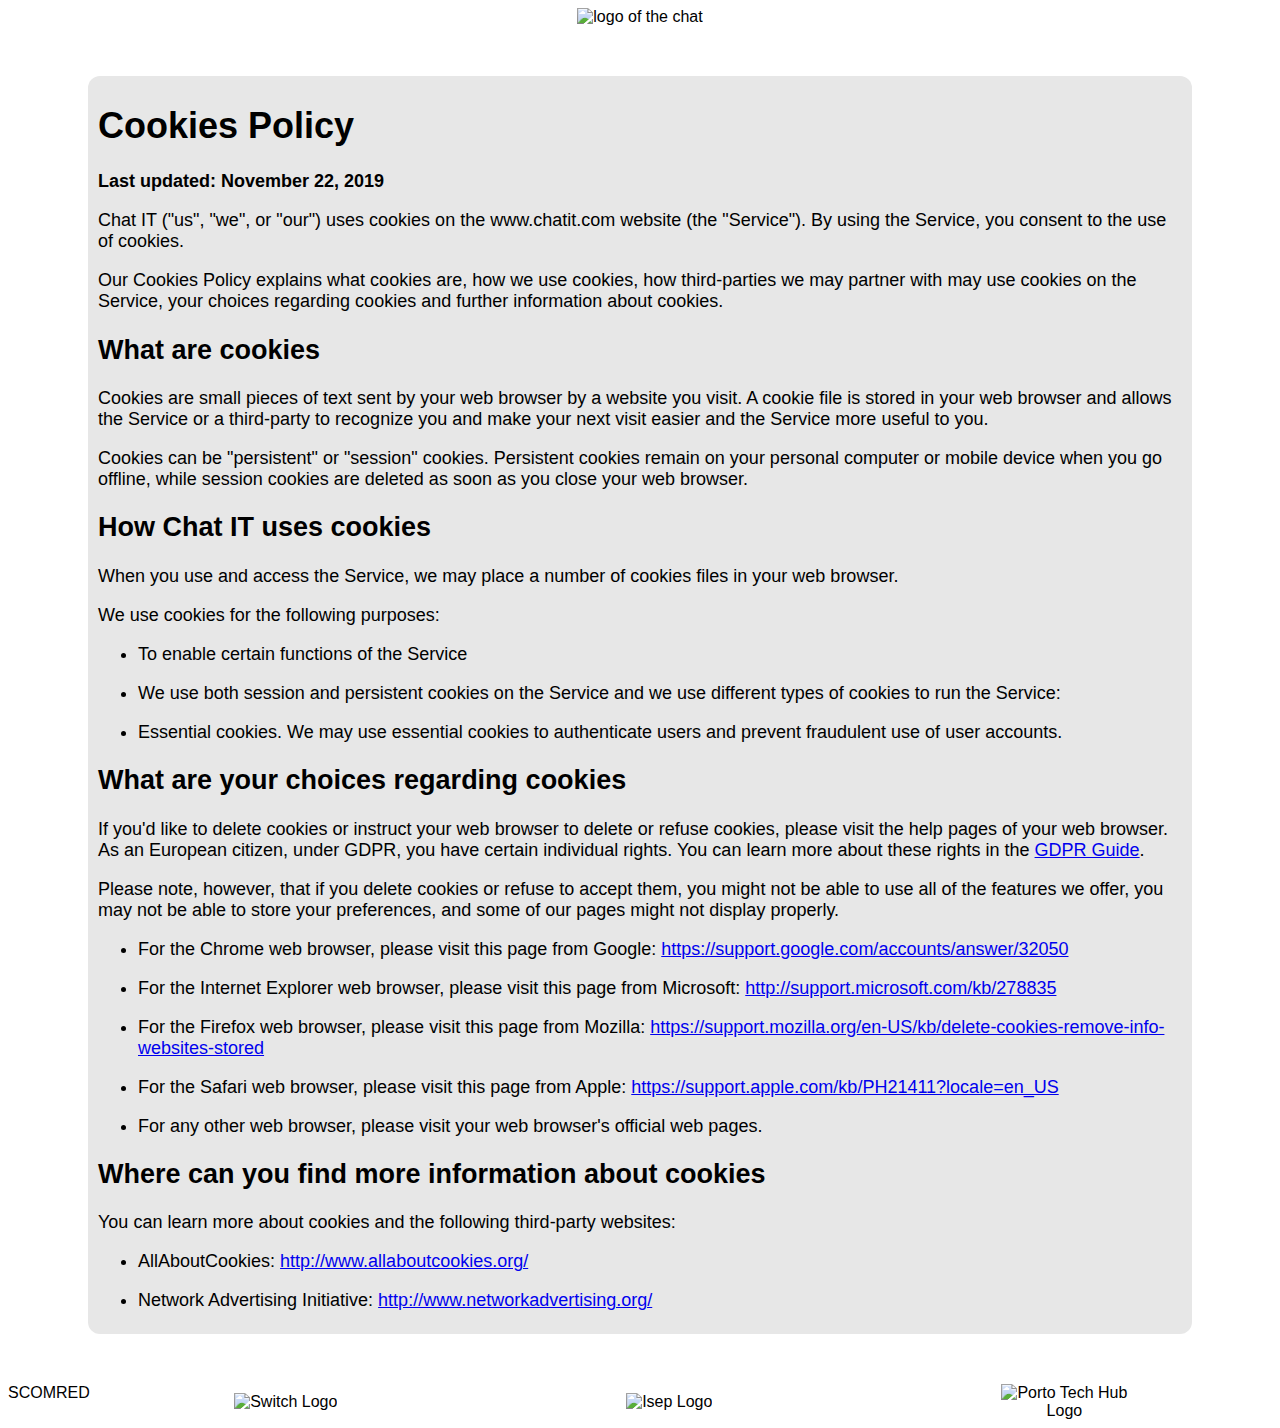
==== src/CookiesPolicy.html @ 6f239bda "Added: Cookies Policy - HTML + CSS" ====
<!DOCTYPE html>
<html lang="en">
<head>
    <meta charset="UTF-8">
    <meta name="viewport" content="width=device-width, initial-scale=1.0">
    <meta name="description" content="Chat IT - Cookies Policy">
    <meta name="Keywords" content="Chat, WebChat, Chat IT, HTML, CSS, JavaScript, Live Chat, Chatrooms">
    <meta name="author" content = "SWitCH - Alexandre Oliveira, Diana Dias, Elsa Almeida, Gabriel Pereira,
                                    João Cardoso, Marta Cardoso, Marta Pinheiro, Marta Ribeiro, Raquel Santos">
    <title>Chat IT - Cookies Policy</title>

    <link type="text/css" rel="stylesheet" href="static/CSS/CookiesPolicy.css"/>

</head>
<body>
    <header>
        <img id="logoGrande" src="https://imgur.com/xFcwjDx.png" alt="logo of the chat">
    </header>

    <!-- This Cookies Policy has been created with the help of Cookies Policy Generator
    (https://www.termsfeed.com/cookies-policy/0db3aecf33addfb12ab68d37526af640) -->

    <div class="cookiesPolicyBody">

        <div>
            <h1>Cookies Policy</h1>

            <p><b>Last updated: November 22, 2019</b></p>

            <p>Chat IT ("us", "we", or "our") uses cookies on the www.chatit.com website (the "Service").
                By using the Service, you consent to the use of cookies.</p>

            <p>Our Cookies Policy explains what cookies are, how we use cookies, how third-parties we may partner with may use cookies on the Service,
                your choices regarding cookies and further information about cookies.</p>

        </div>

        <div>
            <h2>What are cookies</h2>

            <p>Cookies are small pieces of text sent by your web browser by a website you visit.
                A cookie file is stored in your web browser and allows the Service or a third-party to recognize you and make your next visit easier
                and the Service more useful to you.</p>

            <p>Cookies can be "persistent" or "session" cookies. Persistent cookies remain on your personal computer or mobile device when you go
                offline, while session cookies are deleted as soon as you close your web browser.</p>

        </div>

        <div>
            <h2>How Chat IT uses cookies</h2>

            <p>When you use and access the Service, we may place a number of cookies files in your web browser.</p>

            <p>We use cookies for the following purposes:</p>

            <ul>
                <li><p>To enable certain functions of the Service</p> </li>

                <li> <p>We use both session and persistent cookies on the Service and we use different types of cookies to run the Service:</p></li>

                <li>  <p>Essential cookies. We may use essential cookies to authenticate users and prevent fraudulent use of user accounts.</p></li>

            </ul>

        </div>

        <div>
            <h2>What are your choices regarding cookies</h2>

            <p>If you'd like to delete cookies or instruct your web browser to delete or refuse cookies, please visit the help pages of
                your web browser. As an European citizen, under GDPR, you have certain individual rights.
                You can learn more about these rights in the
                <a href="https://termsfeed.com/blog/gdpr/#Individual_Rights_Under_the_GDPR">GDPR Guide</a>.</p>

            <p>Please note, however, that if you delete cookies or refuse to accept them, you might not be able to use all of the features we offer,
                you may not be able to store your preferences, and some of our pages might not display properly.</p>

            <ul>
                <li>
                    <p>For the Chrome web browser, please visit this page from Google:
                        <a href="https://support.google.com/accounts/answer/32050">https://support.google.com/accounts/answer/32050</a></p>
                </li>
                <li>
                    <p>For the Internet Explorer web browser, please visit this page from Microsoft:
                        <a href="http://support.microsoft.com/kb/278835">http://support.microsoft.com/kb/278835</a></p>
                </li>
                <li>
                    <p>For the Firefox web browser, please visit this page from Mozilla:
                        <a href="https://support.mozilla.org/en-US/kb/delete-cookies-remove-info-websites-stored">https://support.mozilla.org/en-US/kb/delete-cookies-remove-info-websites-stored</a></p>
                </li>
                <li>
                    <p>For the Safari web browser, please visit this page from Apple:
                        <a href="https://support.apple.com/kb/PH21411?locale=en_US">https://support.apple.com/kb/PH21411?locale=en_US</a></p>
                </li>
                <li>
                    <p>For any other web browser, please visit your web browser's official web pages.</p>
                </li>
            </ul>

        </div>

        <div>

            <h2>Where can you find more information about cookies</h2>

            <p>You can learn more about cookies and the following third-party websites:</p>

            <ul>
                <li>
                    <p>AllAboutCookies: <a href="http://www.allaboutcookies.org/">http://www.allaboutcookies.org/</a></p>
                </li>
                <li>
                    <p>Network Advertising Initiative: <a href="http://www.networkadvertising.org/">http://www.networkadvertising.org/</a></p>
                </li>
            </ul>

        </div>

    </div>

    <footer>
        <div id="subjectName">SCOMRED</div>
        <img id="switchLogo" src="https://portotechhub.com/wp-content/themes/pth/images/brand.svg" alt="Switch Logo">
        <img id="isepLogo" src="http://www.isep.ipp.pt/images/ISEP_marca_cor.png" alt="Isep Logo">
        <img id="portoTechHubLogo" src="https://pontosdevista.pt/static/uploads/2019/06/primage-38128.png" alt="Porto Tech Hub Logo">
    </footer>

</body>
</html>
---- src/static/CSS/CookiesPolicy.css ----
* {
    box-sizing: border-box;
}

head, body{
    background-color: white;
    text-align: center;
    font-family:Trebuchet MS, sans-serif;
}

img {
    margin: auto;
    max-width: 10%;
}

header {
    display: flex;
    position: relative;
    top:0;
    left: 0;
    right: 0;
    background-color: white;
    text-align: center;
}

footer {
    display: flex;
    position: relative;
    bottom: 0;
    left: 0;
    right: 0;
    background-color: white;
    text-align: center;
}

#logoGrande {
    max-width: 15%;
}

.cookiesPolicyBody {
    width: auto;
    height: auto;
    display:inline-block;
    text-align: left;
    text-decoration: none;
    background-color: #e7e7e7;
    color: black;
    font-size: 18px;
    padding: 5px 10px;
    border-radius: 12px;
    font-family:Trebuchet MS, sans-serif;
    position: relative;
    margin: 50px 80px;
}

@media screen and (max-width: 1000px) {
    .cookiesPolicyBody {
        width: auto;
        height: auto;
        display: inline-block;
        border: #932D2D;
        text-align: left;
        text-decoration: none;
        background-color: #e7e7e7;
        color: black;
        font-size: 18px;
        padding: 5px 10px;
        border-radius: 12px;
        font-family: Trebuchet MS, sans-serif;
        position: relative;
        margin: 0;
    }
}
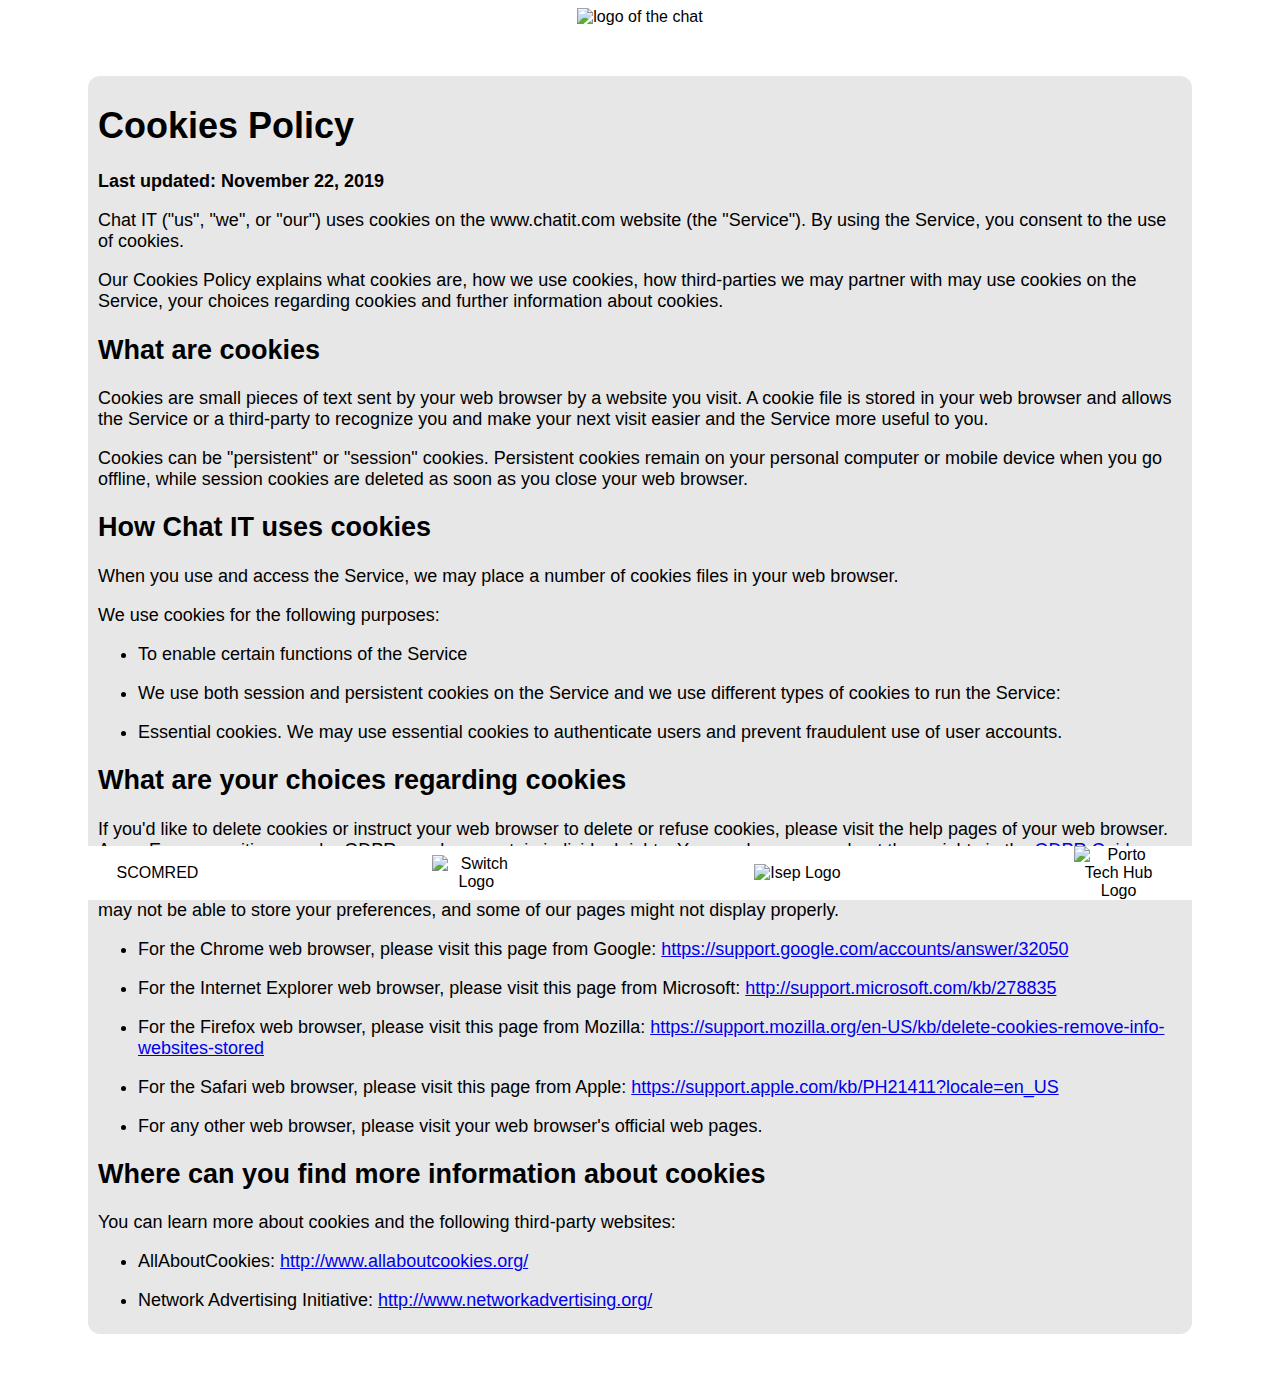
==== commit 50d223c9: "Comentários e correções dos mesmos terminada para o HTML e o JAVASCRIPT" ====
--- a/src/CookiesPolicy.html
+++ b/src/CookiesPolicy.html
@@ -5,126 +5,105 @@
     <meta name="viewport" content="width=device-width, initial-scale=1.0">
     <meta name="description" content="Chat IT - Cookies Policy">
     <meta name="Keywords" content="Chat, WebChat, Chat IT, HTML, CSS, JavaScript, Live Chat, Chatrooms">
-    <meta name="author" content = "SWitCH - Alexandre Oliveira, Diana Dias, Elsa Almeida, Gabriel Pereira,
+    <meta name="author" content="SWitCH - Alexandre Oliveira, Diana Dias, Elsa Almeida, Gabriel Pereira,
                                     João Cardoso, Marta Cardoso, Marta Pinheiro, Marta Ribeiro, Raquel Santos">
     <title>Chat IT - Cookies Policy</title>
-
     <link type="text/css" rel="stylesheet" href="static/CSS/CookiesPolicy.css"/>
-
+    <!--Webpage destinada a apresentar informações sobre o utilizador-->
 </head>
 <body>
-    <header>
-        <img id="logoGrande" src="https://imgur.com/xFcwjDx.png" alt="logo of the chat">
-    </header>
-
-    <!-- This Cookies Policy has been created with the help of Cookies Policy Generator
-    (https://www.termsfeed.com/cookies-policy/0db3aecf33addfb12ab68d37526af640) -->
-
-    <div class="cookiesPolicyBody">
-
-        <div>
-            <h1>Cookies Policy</h1>
-
-            <p><b>Last updated: November 22, 2019</b></p>
-
-            <p>Chat IT ("us", "we", or "our") uses cookies on the www.chatit.com website (the "Service").
-                By using the Service, you consent to the use of cookies.</p>
-
-            <p>Our Cookies Policy explains what cookies are, how we use cookies, how third-parties we may partner with may use cookies on the Service,
-                your choices regarding cookies and further information about cookies.</p>
-
-        </div>
-
-        <div>
-            <h2>What are cookies</h2>
-
-            <p>Cookies are small pieces of text sent by your web browser by a website you visit.
-                A cookie file is stored in your web browser and allows the Service or a third-party to recognize you and make your next visit easier
-                and the Service more useful to you.</p>
-
-            <p>Cookies can be "persistent" or "session" cookies. Persistent cookies remain on your personal computer or mobile device when you go
-                offline, while session cookies are deleted as soon as you close your web browser.</p>
-
-        </div>
-
-        <div>
-            <h2>How Chat IT uses cookies</h2>
-
-            <p>When you use and access the Service, we may place a number of cookies files in your web browser.</p>
-
-            <p>We use cookies for the following purposes:</p>
-
-            <ul>
-                <li><p>To enable certain functions of the Service</p> </li>
-
-                <li> <p>We use both session and persistent cookies on the Service and we use different types of cookies to run the Service:</p></li>
-
-                <li>  <p>Essential cookies. We may use essential cookies to authenticate users and prevent fraudulent use of user accounts.</p></li>
-
-            </ul>
-
-        </div>
-
-        <div>
-            <h2>What are your choices regarding cookies</h2>
-
-            <p>If you'd like to delete cookies or instruct your web browser to delete or refuse cookies, please visit the help pages of
-                your web browser. As an European citizen, under GDPR, you have certain individual rights.
-                You can learn more about these rights in the
-                <a href="https://termsfeed.com/blog/gdpr/#Individual_Rights_Under_the_GDPR">GDPR Guide</a>.</p>
-
-            <p>Please note, however, that if you delete cookies or refuse to accept them, you might not be able to use all of the features we offer,
-                you may not be able to store your preferences, and some of our pages might not display properly.</p>
-
-            <ul>
-                <li>
-                    <p>For the Chrome web browser, please visit this page from Google:
-                        <a href="https://support.google.com/accounts/answer/32050">https://support.google.com/accounts/answer/32050</a></p>
-                </li>
-                <li>
-                    <p>For the Internet Explorer web browser, please visit this page from Microsoft:
-                        <a href="http://support.microsoft.com/kb/278835">http://support.microsoft.com/kb/278835</a></p>
-                </li>
-                <li>
-                    <p>For the Firefox web browser, please visit this page from Mozilla:
-                        <a href="https://support.mozilla.org/en-US/kb/delete-cookies-remove-info-websites-stored">https://support.mozilla.org/en-US/kb/delete-cookies-remove-info-websites-stored</a></p>
-                </li>
-                <li>
-                    <p>For the Safari web browser, please visit this page from Apple:
-                        <a href="https://support.apple.com/kb/PH21411?locale=en_US">https://support.apple.com/kb/PH21411?locale=en_US</a></p>
-                </li>
-                <li>
-                    <p>For any other web browser, please visit your web browser's official web pages.</p>
-                </li>
-            </ul>
-
-        </div>
-
-        <div>
-
-            <h2>Where can you find more information about cookies</h2>
-
-            <p>You can learn more about cookies and the following third-party websites:</p>
-
-            <ul>
-                <li>
-                    <p>AllAboutCookies: <a href="http://www.allaboutcookies.org/">http://www.allaboutcookies.org/</a></p>
-                </li>
-                <li>
-                    <p>Network Advertising Initiative: <a href="http://www.networkadvertising.org/">http://www.networkadvertising.org/</a></p>
-                </li>
-            </ul>
-
-        </div>
-
+<header>
+    <img id="logoGrande" src="https://imgur.com/xFcwjDx.png" alt="logo of the chat">
+</header>
+<!-- This Cookies Policy has been created with the help of Cookies Policy Generator
+(https://www.termsfeed.com/cookies-policy/0db3aecf33addfb12ab68d37526af640) -->
+<div class="cookiesPolicyBody">
+    <div>
+        <h1>Cookies Policy</h1>
+        <p><b>Last updated: November 22, 2019</b></p>
+        <p>Chat IT ("us", "we", or "our") uses cookies on the www.chatit.com website (the "Service").
+            By using the Service, you consent to the use of cookies.</p>
+        <p>Our Cookies Policy explains what cookies are, how we use cookies, how third-parties we may partner with may
+            use cookies on the Service,
+            your choices regarding cookies and further information about cookies.</p>
     </div>
-
-    <footer>
-        <div id="subjectName">SCOMRED</div>
-        <img id="switchLogo" src="https://portotechhub.com/wp-content/themes/pth/images/brand.svg" alt="Switch Logo">
-        <img id="isepLogo" src="http://www.isep.ipp.pt/images/ISEP_marca_cor.png" alt="Isep Logo">
-        <img id="portoTechHubLogo" src="https://pontosdevista.pt/static/uploads/2019/06/primage-38128.png" alt="Porto Tech Hub Logo">
-    </footer>
-
+    <div>
+        <h2>What are cookies</h2>
+        <p>Cookies are small pieces of text sent by your web browser by a website you visit.
+            A cookie file is stored in your web browser and allows the Service or a third-party to recognize you and
+            make your next visit easier
+            and the Service more useful to you.</p>
+        <p>Cookies can be "persistent" or "session" cookies. Persistent cookies remain on your personal computer or
+            mobile device when you go
+            offline, while session cookies are deleted as soon as you close your web browser.</p>
+    </div>
+    <div>
+        <h2>How Chat IT uses cookies</h2>
+        <p>When you use and access the Service, we may place a number of cookies files in your web browser.</p>
+        <p>We use cookies for the following purposes:</p>
+        <ul>
+            <li><p>To enable certain functions of the Service</p></li>
+            <li><p>We use both session and persistent cookies on the Service and we use different types of cookies to
+                run the Service:</p></li>
+            <li><p>Essential cookies. We may use essential cookies to authenticate users and prevent fraudulent use of
+                user accounts.</p></li>
+        </ul>
+    </div>
+    <div>
+        <h2>What are your choices regarding cookies</h2>
+        <p>If you'd like to delete cookies or instruct your web browser to delete or refuse cookies, please visit the
+            help pages of
+            your web browser. As an European citizen, under GDPR, you have certain individual rights.
+            You can learn more about these rights in the
+            <a href="https://termsfeed.com/blog/gdpr/#Individual_Rights_Under_the_GDPR">GDPR Guide</a>.</p>
+        <p>Please note, however, that if you delete cookies or refuse to accept them, you might not be able to use all
+            of the features we offer,
+            you may not be able to store your preferences, and some of our pages might not display properly.</p>
+        <ul>
+            <li>
+                <p>For the Chrome web browser, please visit this page from Google:
+                    <a href="https://support.google.com/accounts/answer/32050">https://support.google.com/accounts/answer/32050</a>
+                </p>
+            </li>
+            <li>
+                <p>For the Internet Explorer web browser, please visit this page from Microsoft:
+                    <a href="http://support.microsoft.com/kb/278835">http://support.microsoft.com/kb/278835</a></p>
+            </li>
+            <li>
+                <p>For the Firefox web browser, please visit this page from Mozilla:
+                    <a href="https://support.mozilla.org/en-US/kb/delete-cookies-remove-info-websites-stored">https://support.mozilla.org/en-US/kb/delete-cookies-remove-info-websites-stored</a>
+                </p>
+            </li>
+            <li>
+                <p>For the Safari web browser, please visit this page from Apple:
+                    <a href="https://support.apple.com/kb/PH21411?locale=en_US">https://support.apple.com/kb/PH21411?locale=en_US</a>
+                </p>
+            </li>
+            <li>
+                <p>For any other web browser, please visit your web browser's official web pages.</p>
+            </li>
+        </ul>
+    </div>
+    <div>
+        <h2>Where can you find more information about cookies</h2>
+        <p>You can learn more about cookies and the following third-party websites:</p>
+        <ul>
+            <li>
+                <p>AllAboutCookies: <a href="http://www.allaboutcookies.org/">http://www.allaboutcookies.org/</a></p>
+            </li>
+            <li>
+                <p>Network Advertising Initiative: <a href="http://www.networkadvertising.org/">http://www.networkadvertising.org/</a>
+                </p>
+            </li>
+        </ul>
+    </div>
+</div>
+<footer>
+    <div id="subjectName">SCOMRED</div>
+    <img id="switchLogo" src="https://portotechhub.com/wp-content/themes/pth/images/brand.svg" alt="Switch Logo">
+    <img id="isepLogo" src="http://www.isep.ipp.pt/images/ISEP_marca_cor.png" alt="Isep Logo">
+    <img id="portoTechHubLogo" src="https://pontosdevista.pt/static/uploads/2019/06/primage-38128.png"
+         alt="Porto Tech Hub Logo">
+</footer>
 </body>
 </html>--- a/src/static/CSS/CookiesPolicy.css
+++ b/src/static/CSS/CookiesPolicy.css
@@ -53,6 +53,22 @@
     margin: 50px 80px;
 }
 
+
+img, #subjectName {
+    margin: auto;
+    max-width: 7%;
+}
+
+footer {
+    display: flex;
+    position: fixed;
+    bottom: 0;
+    left: 0;
+    right: 0;
+    background-color: white;
+    text-align: center;
+}
+
 @media screen and (max-width: 1000px) {
     .cookiesPolicyBody {
         width: auto;
